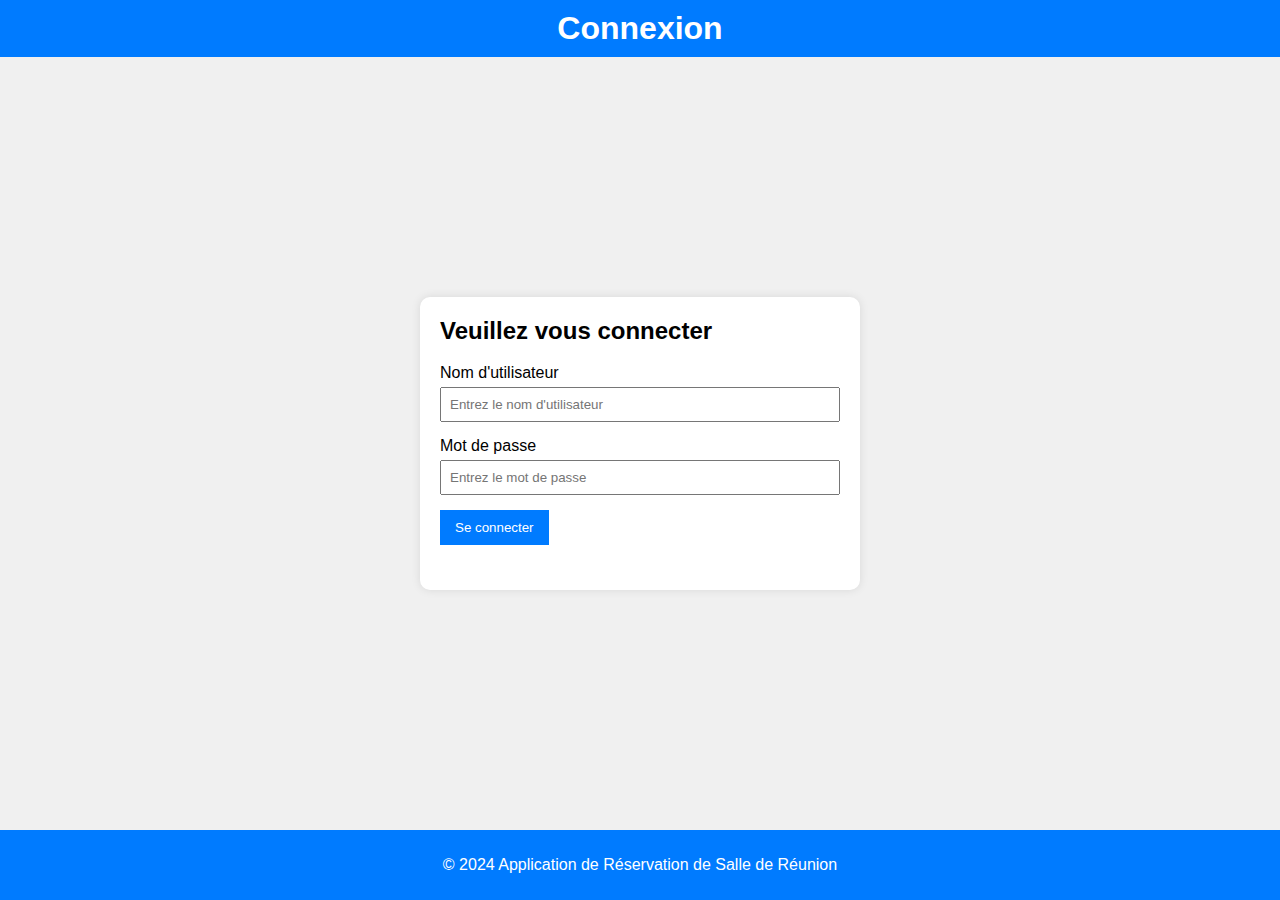
==== Client/pages/login.html @ f46b3b56 "Mise à jour des pages de l'application cliente" ====
<!DOCTYPE html>
<html lang="fr">
<head>
    <meta charset="UTF-8">
    <meta name="viewport" content="width=device-width, initial-scale=1.0">
    <title>Connexion</title>
    <link rel="stylesheet" href="../css/styles.css">
</head>
<body>
    <header>
        <h1>Connexion</h1>
    </header>
    <main>
        <section class="frame login-frame">
            <h2>Veuillez vous connecter</h2>
            <div class="form-group">
                <label for="username">Nom d'utilisateur</label>
                <input type="text" id="username" placeholder="Entrez le nom d'utilisateur">
            </div>
            <div class="form-group">
                <label for="password">Mot de passe</label>
                <input type="password" id="password" placeholder="Entrez le mot de passe">
            </div>
            <div class="form-group">
                <button onclick="login()">Se connecter</button>
            </div>
            <div id="error-message" class="error-message"></div>
        </section>
    </main>
    <footer>
        <p>&copy; 2024 Application de Réservation de Salle de Réunion</p>
    </footer>
    <script src="../js/login.js"></script>
</body>
</html>
---- Client/css/styles.css ----
body {
    font-family: Arial, sans-serif;
    margin: 0;
    padding: 0;
    display: flex;
    flex-direction: column;
    min-height: 100vh;
}

header {
    background-color: #007BFF;
    color: #fff;
    padding: 10px 0;
    text-align: center;
}

header h1 {
    margin: 0;
}

nav ul {
    list-style-type: none;
    padding: 0;
    margin: 0;
    display: flex;
    justify-content: center;
    background-color: #0056b3;
}

nav ul li {
    margin: 0 10px;
}

nav ul li a {
    color: #fff;
    text-decoration: none;
    padding: 10px 20px;
    display: block;
}

nav ul li a:hover {
    background-color: #003f7f;
}

main {
    flex: 1;
    padding: 20px;
    background-color: #f0f0f0;
    display: flex;
    justify-content: center;
    align-items: center;
}

.container {
    display: flex;
    justify-content: space-between;
    width: 100%;
    max-width: 1200px;
}

.frame {
    background-color: #fff;
    padding: 20px;
    margin: 10px;
    border-radius: 10px;
    box-shadow: 0 0 10px rgba(0, 0, 0, 0.1);
    flex: 1;
    display: flex;
    flex-direction: column;
}

.login-frame {
    max-width: 400px;
    width: 100%;
}

.frame h2 {
    margin-top: 0;
}

.form-group {
    margin-bottom: 15px;
}

.form-group label {
    display: block;
    margin-bottom: 5px;
}

.form-group input {
    width: 100%;
    padding: 8px;
    box-sizing: border-box;
}

.form-group button {
    padding: 10px 15px;
    background-color: #007BFF;
    color: #fff;
    border: none;
    cursor: pointer;
}

.form-group button:hover {
    background-color: #0056b3;
}

.results {
    margin-top: 20px;
}

.results pre {
    background-color: #f8f9fa;
    padding: 10px;
    border: 1px solid #dee2e6;
}

.welcome-container { 
    display: flex; 
    justify-content: center; 
    align-items: center; 
    height: 100%; 
    width: 100%; 
} 

.welcome-message { 
    background-color: #007BFF; 
    color: #fff; 
    padding: 50px; 
    border-radius: 10px; 
    text-align: center; 
} 

.welcome-message h2 { 
    font-size: 2.5em; 
    margin: 0; 
}

footer {
    background-color: #007BFF;
    color: #fff;
    text-align: center;
    padding: 10px 0;
    position: relative;
    bottom: 0;
    width: 100%;
}

.error-message {
    color: #dc3545;
    margin-top: 10px;
}

.logout-button {
    padding: 10px 15px;
    background-color: #dc3545;
    color: #fff;
    border: none;
    cursor: pointer;
    margin-left: 10px;
}

.logout-button:hover {
    background-color: #c82333;
}
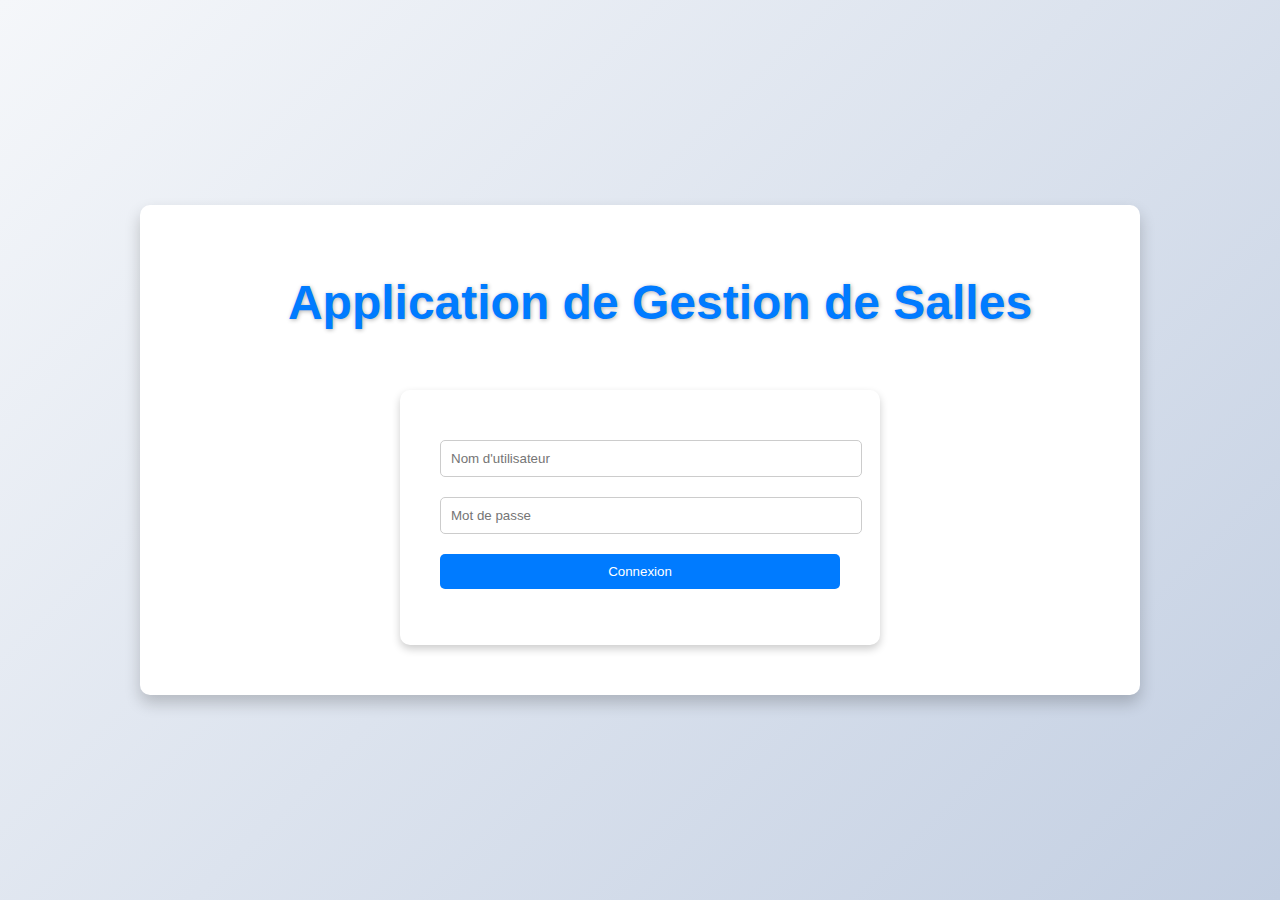
==== commit 429163c0: "Correction de la récupération des réservations" ====
--- a/Client/pages/login.html
+++ b/Client/pages/login.html
@@ -4,32 +4,30 @@
     <meta charset="UTF-8">
     <meta name="viewport" content="width=device-width, initial-scale=1.0">
     <title>Connexion</title>
-    <link rel="stylesheet" href="../css/styles.css">
+    <link rel="stylesheet" href="../css/home.css">
+    <link rel="stylesheet" href="../css/login.css">
+
 </head>
 <body>
-    <header>
-        <h1>Connexion</h1>
-    </header>
-    <main>
-        <section class="frame login-frame">
-            <h2>Veuillez vous connecter</h2>
-            <div class="form-group">
-                <label for="username">Nom d'utilisateur</label>
-                <input type="text" id="username" placeholder="Entrez le nom d'utilisateur">
+
+    <div class="login-main-container">
+        <div div class="container login-title-container">
+            <div class="login-title">
+                <h1>Application de Gestion de Salles</h1>
             </div>
-            <div class="form-group">
-                <label for="password">Mot de passe</label>
-                <input type="password" id="password" placeholder="Entrez le mot de passe">
-            </div>
-            <div class="form-group">
-                <button onclick="login()">Se connecter</button>
-            </div>
-            <div id="error-message" class="error-message"></div>
-        </section>
-    </main>
-    <footer>
-        <p>&copy; 2024 Application de Réservation de Salle de Réunion</p>
-    </footer>
+        </div>
+        <div class="login-container">
+    
+            <form onsubmit="login(); return false;">
+                <input type="text" id="username" placeholder="Nom d'utilisateur" required>
+                <input type="password" id="password" placeholder="Mot de passe" required>
+                <button type="submit">Connexion</button>
+            </form>
+            <p id="error-message" class="error-message"></p>
+        </div>
+
+    </div>
+    
     <script src="../js/login.js"></script>
 </body>
 </html>
--- a/Client/css/home.css
+++ b/Client/css/home.css
@@ -0,0 +1,58 @@
+body {
+    font-family: 'Arial', sans-serif;
+    margin: 0;
+    padding: 0;
+    display: flex;
+    flex-direction: column;
+    min-height: 100vh;
+    background: linear-gradient(135deg, #f5f7fa 0%, #c3cfe2 100%);
+}
+
+main {
+    flex: 1;
+    display: flex;
+    justify-content: center;
+    align-items: center;
+    text-align: center;
+}
+
+.welcome-container {
+    display: flex;
+    justify-content: center;
+    align-items: center;
+    height: calc(100vh - 120px);
+    text-align: center;
+}
+
+.welcome-message {
+    background-color: #007BFF;
+    color: #fff;
+    padding: 50px;
+    border-radius: 10px;
+    box-shadow: 0 8px 16px rgba(0, 0, 0, 0.2);
+    max-width: 800px;
+    width: 100%;
+    text-align: center;
+    animation: fadeIn 1.5s ease-in-out;
+}
+
+.welcome-message h2 {
+    font-size: 3em;
+    margin: 0 0 20px;
+    font-weight: bold;
+    text-shadow: 1px 1px 4px rgba(0, 0, 0, 0.3);
+}
+
+.welcome-message p {
+    font-size: 1.2em;
+    margin: 0;
+}
+
+@keyframes fadeIn {
+    from {
+        opacity: 0;
+    }
+    to {
+        opacity: 1;
+    }
+}
--- a/Client/css/login.css
+++ b/Client/css/login.css
@@ -0,0 +1,76 @@
+body {
+    display: flex;
+    justify-content: center;
+    align-items: center;
+    height: 100vh;
+    background-color: #f5f7fa;
+}
+.login-container {
+    background-color: #fff;
+    padding: 40px;
+    border-radius: 10px;
+    box-shadow: 0 4px 8px rgba(0, 0, 0, 0.2);
+    text-align: center;
+    max-width: 400px;
+    width: 100%;
+}
+.login-container h1 {
+    margin-bottom: 20px;
+    color: #007BFF;
+}
+.login-container input {
+    width: 100%;
+    padding: 10px;
+    margin: 10px 0;
+    border: 1px solid #ccc;
+    border-radius: 5px;
+}
+.login-container button {
+    width: 100%;
+    padding: 10px;
+    background-color: #007BFF;
+    color: #fff;
+    border: none;
+    border-radius: 5px;
+    cursor: pointer;
+    margin-top: 10px;
+}
+.login-container button:hover {
+    background-color: #0056b3;
+}
+.login-container .error-message {
+    color: #dc3545;
+    margin-top: 10px;
+}
+
+
+
+.login-title {
+    color: #007BFF;
+    padding: 20px;
+    max-width: 800px;
+    width: 100%;
+    text-align: center;
+    animation: fadeIn 1.5s ease-in-out;
+}
+
+.login-title h1 {
+    font-size: 3em;
+    margin: 0 0 20px;
+    font-weight: bold;
+    text-shadow: 1px 1px 4px rgba(0, 0, 0, 0.3);
+}
+
+.login-main-container {
+    background-color: #fff;
+    display: flex;
+    flex-wrap: wrap;
+    width: 100%;
+    max-width: 900px;
+    gap: 20px;
+    justify-content: center;
+    align-items: center;
+    padding: 50px;
+    border-radius: 10px;
+    box-shadow: 0 8px 16px rgba(0, 0, 0, 0.2);
+}